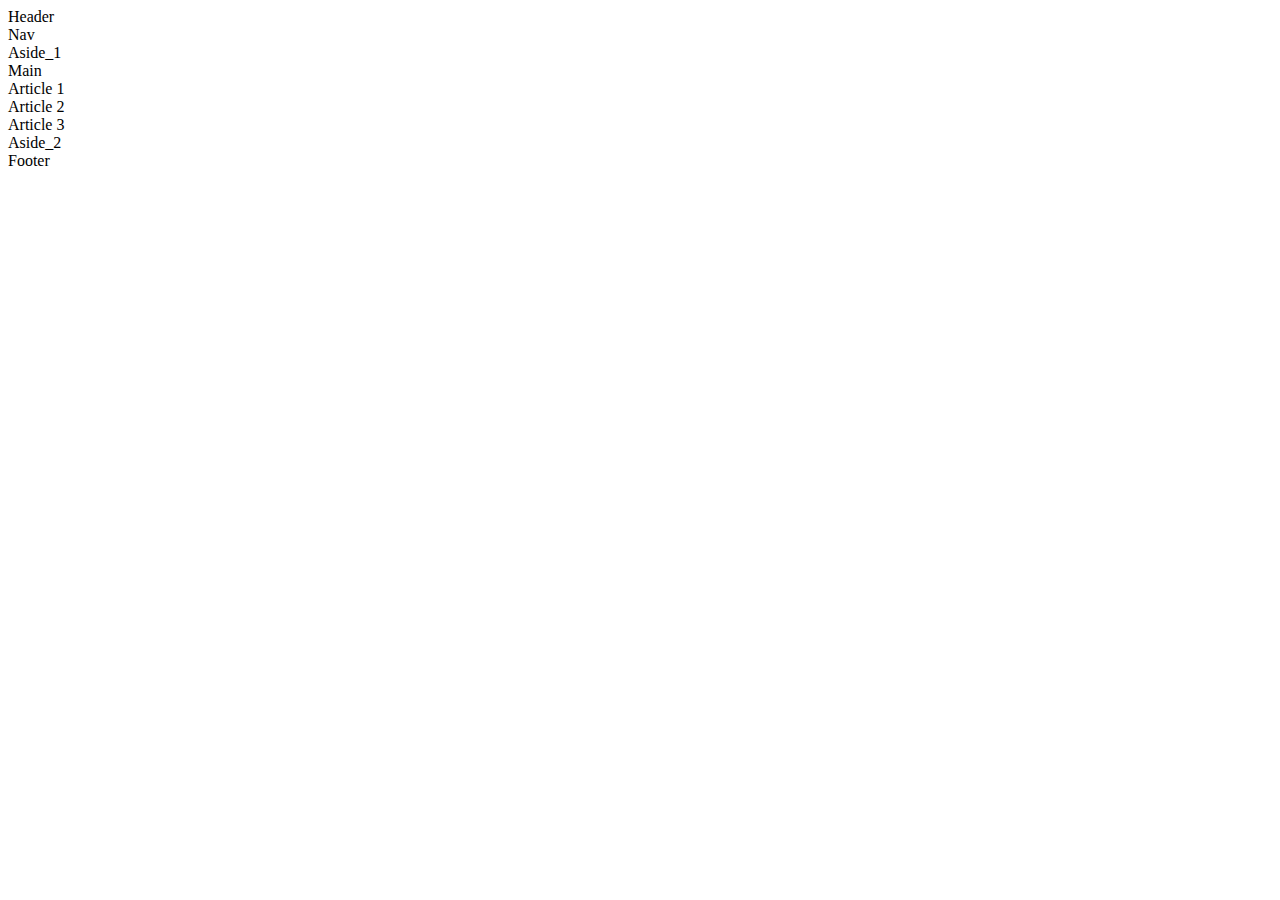
==== Practica1/index.html @ 3b7f1fa4 "added" ====
<!DOCTYPE html>
<html lang="en">
<head>
    <meta charset="UTF-8">
    <meta http-equiv="X-UA-Compatible" content="IE=edge">
    <meta name="viewport" content="width=device-width, initial-scale=1.0">
    
    <title>Practica 1</title>

</head>
<body>
    
    <header>
    <span>Header</span>
    <nav><span>Nav</span></nav>
</header>
<main>
    <aside>Aside_1</aside>
    <section>
        <span>Main</span>
        <article>Article 1</article>
        <article>Article 2</article>
        <article>Article 3</article>
    </section>
    <aside>Aside_2</aside>
</main>
<footer>Footer</footer>




</body>
</html>
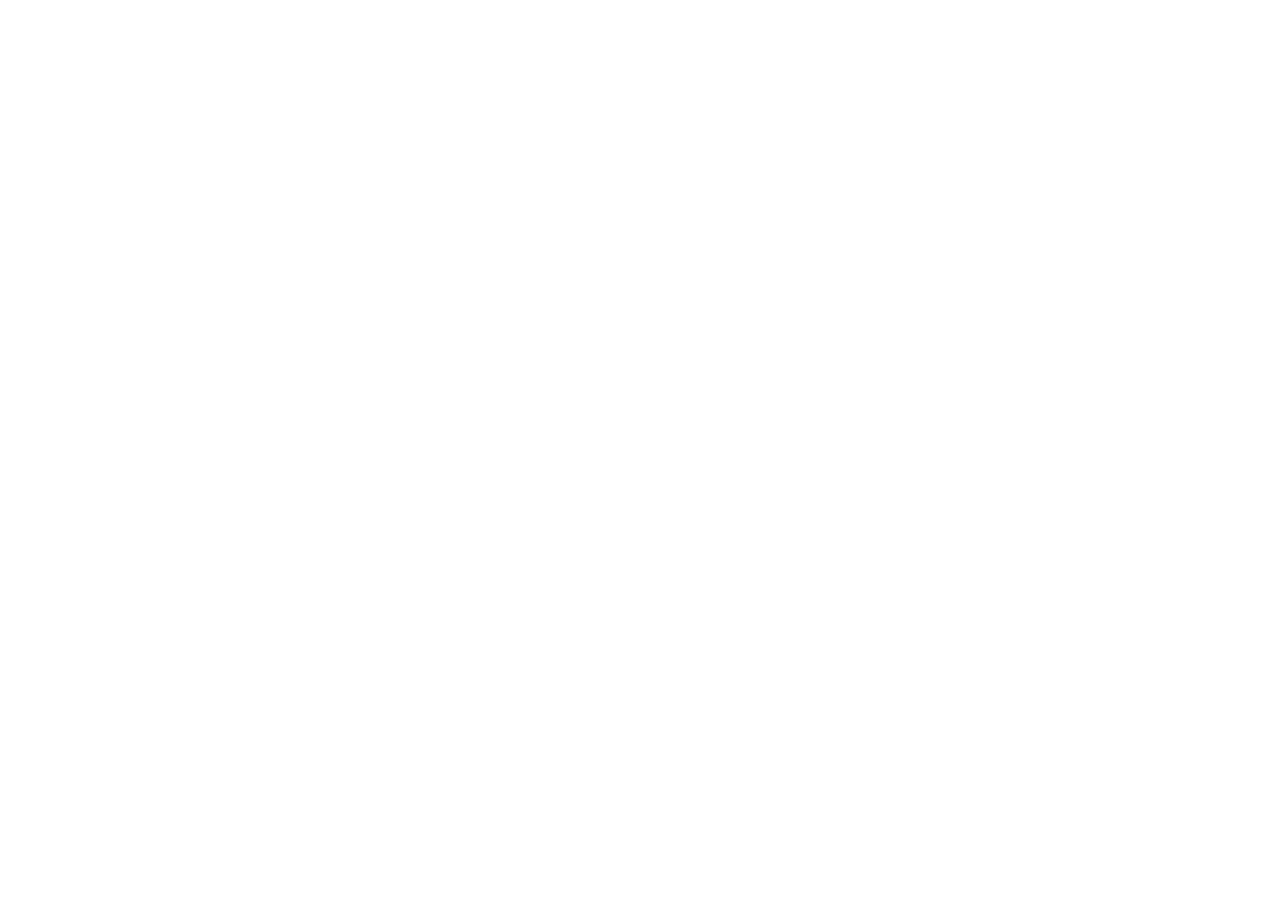
==== commit 5c20b4db: "completado hoy" ====
--- a/Practica1/index.html
+++ b/Practica1/index.html
@@ -4,30 +4,12 @@
     <meta charset="UTF-8">
     <meta http-equiv="X-UA-Compatible" content="IE=edge">
     <meta name="viewport" content="width=device-width, initial-scale=1.0">
-    
-    <title>Practica 1</title>
+    <title>Document</title>
 
+     <!-- Comentarios -->
+     
 </head>
 <body>
     
-    <header>
-    <span>Header</span>
-    <nav><span>Nav</span></nav>
-</header>
-<main>
-    <aside>Aside_1</aside>
-    <section>
-        <span>Main</span>
-        <article>Article 1</article>
-        <article>Article 2</article>
-        <article>Article 3</article>
-    </section>
-    <aside>Aside_2</aside>
-</main>
-<footer>Footer</footer>
-
-
-
-
 </body>
 </html>